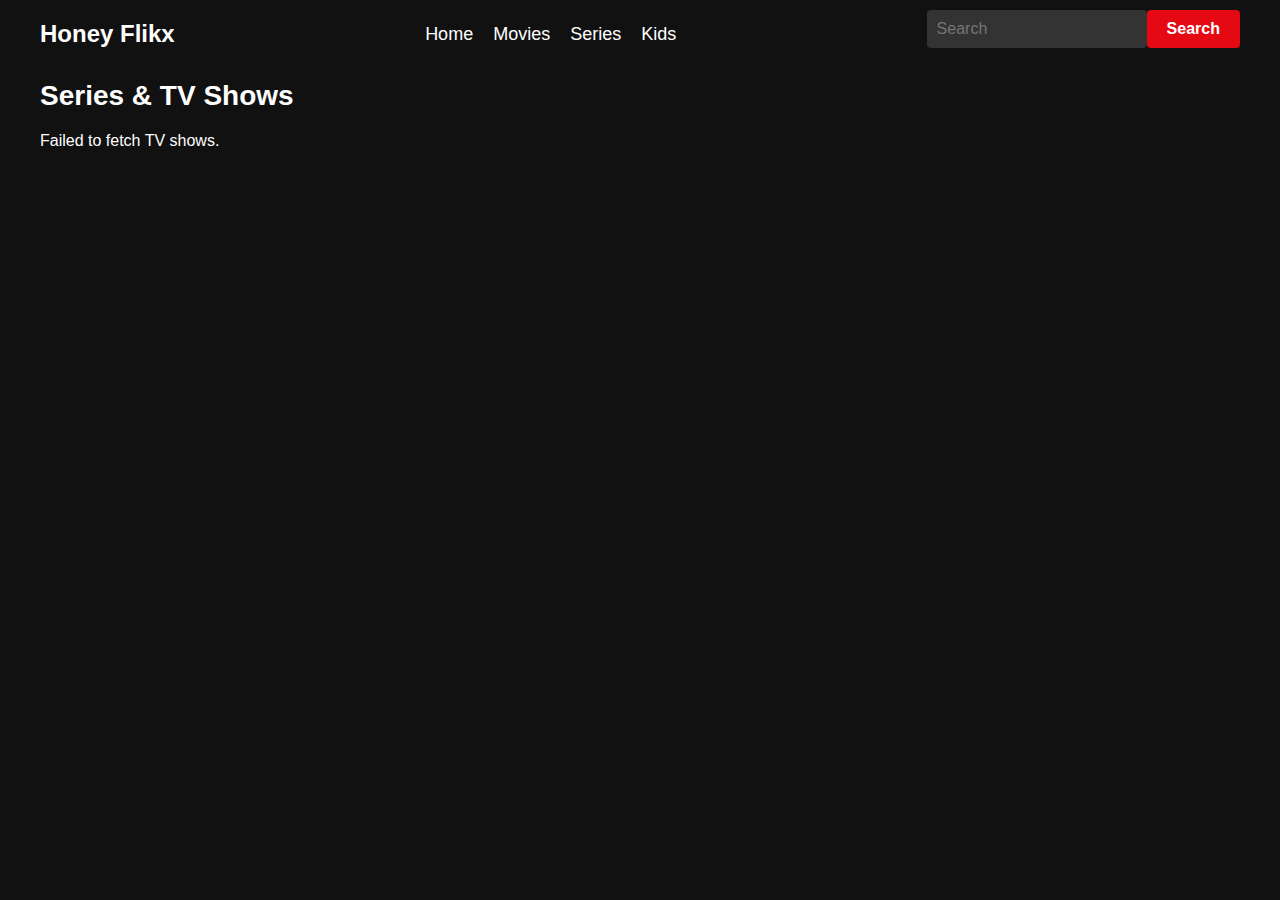
==== kids.html @ f676d4b9 "new" ====
<!DOCTYPE html>
<html lang="en">
<head>
    <meta charset="UTF-8">
    <meta name="viewport" content="width=device-width, initial-scale=1.0">
    <link rel="stylesheet" type="text/css" href="style.css">
    <title>Animated TV Shows for Kids - Honey Flikx</title>
    
    <link rel="apple-touch-icon" sizes="180x180" href="/img/favicon/apple-touch-icon.png">
    <link rel="icon" type="image/png" sizes="16x16" href="/img/favicon/favicon-16x16.png">
    <link rel="icon" type="image/png" sizes="32x32" href="/img/favicon/favicon-32x32.png">
    <link rel="manifest" href="/site.webmanifest">
    <link rel="mask-icon" href="/img/favicon/safari-pinned-tab.svg" color="#5bbad5">
    <meta name="msapplication-TileColor" content="#da532c">
    <meta name="theme-color" content="#141414">

    <style>
        /* Style for the fullscreen button (if needed) */
        #fullscreenButton {
            position: absolute;
            top: 10px;
            right: 10px;
            width: 131px;
            height: 42px;
            border: none;
            border-radius: 7px;
            background-color: #e50914;
            color: #fff;
            font-weight: bold;
            cursor: pointer;
            transition: background-color 0.3s;
        }

        #fullscreenButton:hover {
            background-color: #b2070a;
        }

        /* Adjust font size or spacing as needed for smaller screens */
        @media screen and (max-width: 768px) {
            #fullscreenButton {
                top: 10px;
                right: 10px;
            }

            .container {
                max-width: 100%;
                padding: 10px;
            }

            h2 {
                font-size: 24px;
            }
        }

        /* Other styles for larger screens (if needed) */
        @media screen and (min-width: 769px) {
            #fullscreenButton {
                top: 812px;
                right: 129px;
            }

            .container {
                max-width: 1200px;
                margin: 0 auto;
                padding: 20px;
            }

            h2 {
                font-size: 36px;
            }
        }
    </style>
</head>
<body>

    <div class="navbar">
        <div class="navbar-container">
            <a href="#" class="navbar-logo">Honey Flikx</a>
            <ul class="navbar-links">
                <li><a href="/index.html" class="navbar-link">Home</a></li>
                <li><a href="movies.html" class="navbar-link">Movies</a></li>
                <li><a href="/series.html" class="navbar-link">Series</a></li>
                <li><a href="/kids.html" class="navbar-link">Kids</a></li>
            </ul>
            <div class="navbar-search">
                <input type="text" id="seriesSearchInput" placeholder="Search"> <!-- Updated ID to seriesSearchInput -->
                <button id="searchButton">Search</button>
            </div>
        </div>
    </div>
    
    <div class="container">
        <!-- Search Results Section (Initially Hidden) -->
        <div class="home-section" id="searchedResultsSection" style="display: none;">
            <h2>Searched Results</h2>
            <div class="content" id="searchedResultsContent"></div>
        </div>
        <!-- Series & TV Shows Section -->
        <div class="home-section">
            <h2>Series & TV Shows</h2>
            <div class="content" id="seriesContent"></div>
        </div>
    </div>
    <div id="lightbox" class="lightbox">
        <span id="closeButton" class="close-button">×</span>
        <iframe id="embedFrame" src="" frameborder="0"></iframe>
        <button id="fullscreenButton">Fullscreen</button> <!-- Fullscreen button -->
    </div>

    <script>
      document.addEventListener("DOMContentLoaded", function() {
            const seriesContent = document.getElementById("seriesContent");
            const searchedResultsContent = document.getElementById("searchedResultsContent"); // Added this line
            const tmdbApiKey = "906758f174a8895d483a49ff6b499690"; // Replace with your actual TMDb API key
            let page = 1; // Track the current page of series data
            let loading = false; // Track if a fetch operation is in progress

            function fetchSeries() {
                if (loading) return; // Don't fetch more series if a fetch operation is already in progress
                loading = true;

                const seriesUrl = `https://api.themoviedb.org/3/discover/tv?api_key=${tmdbApiKey}&page=${page}&with_genres=16,10751`; // Genres 16 (Animation) and 10751 (Family)

                fetch(seriesUrl)
                    .then(response => response.json())
                    .then(data => {
                        const series = data.results;

                        // Filter out series without posters and series without a name
                        const filteredSeries = series.filter(show => {
                            return (
                                show.poster_path &&
                                show.name
                            );
                        });

                        const seriesHTML = filteredSeries
                            .map(show => `
                                <div class="item" data-show-id="${show.id}">
                                    <img src="https://image.tmdb.org/t/p/w200/${show.poster_path}" alt="${show.name} Poster">
                                    <p>${show.name}</p>
                                </div>
                            `)
                            .join("");
                        seriesContent.innerHTML += seriesHTML;

                        loading = false; // Set loading to false after fetching and rendering series
                        page++; // Increment the page number for the next fetch

                        // Add click event listener to TV show posters on series page (open in iframe)
                        const tvShowPosters = seriesContent.querySelectorAll(".item");
                        tvShowPosters.forEach(poster => {
                            poster.addEventListener("click", () => {
                                const showId = poster.getAttribute("data-show-id");
                                const embedLink = `https://vidsrc.to/embed/tv/${showId}`;
                                openLightbox(embedLink);
                            });
                        });
                    })
                    .catch(error => {
                        console.error("An error occurred while fetching series:", error);
                        seriesContent.innerHTML = "Failed to fetch TV shows.";
                        loading = false; // Set loading to false in case of an error
                    });
            }

            // Add an event listener to fetch more series when the user scrolls to the bottom
            window.addEventListener('scroll', () => {
                if (window.innerHeight + window.scrollY >= document.body.offsetHeight - 500) {
                    fetchSeries();
                }
            });

            // Function to perform a TV show search
            function performSeriesSearch(query) {
                if (query) {
                    const searchUrl = `https://api.themoviedb.org/3/search/tv?api_key=${tmdbApiKey}&query=${encodeURIComponent(query)}`;

                    fetch(searchUrl)
                        .then(response => response.json())
                        .then(data => {
                            const searchResults = data.results;

                            // Filter out shows without a poster path and those with 'Animation' and 'Family' in genres
                            const filteredSearchResults = searchResults.filter(show => show.poster_path);

                            const searchResultsHTML = filteredSearchResults
                                .map(show => `
                                    <div class="item" data-show-id="${show.id}">
                                        <img src="https://image.tmdb.org/t/p/w200/${show.poster_path}" alt="${show.name} Poster">
                                        <p>${show.name}</p>
                                    </div>
                                `)
                                .join("");
                            
                            // Clear the existing content and display the search results in the lightbox
                            searchedResultsContent.innerHTML = searchResultsHTML;
                            const searchedResultsSection = document.getElementById("searchedResultsSection");
                            searchedResultsSection.style.display = "block";

                            // Add click event listener to TV show posters on search results (open in iframe)
                            const searchShowPosters = searchedResultsContent.querySelectorAll(".item");
                            searchShowPosters.forEach(poster => {
                                poster.addEventListener("click", () => {
                                    const showId = poster.getAttribute("data-show-id");
                                    const embedLink = `https://vidsrc.to/embed/tv/${showId}`;
                                    openLightbox(embedLink);
                                });
                            });
                        })
                        .catch(error => {
                            console.error("An error occurred while searching for TV shows:", error);
                            searchedResultsContent.innerHTML = "Failed to perform the search.";
                        });
                } else {
                    searchedResultsContent.innerHTML = "";
                    const searchedResultsSection = document.getElementById("searchedResultsSection");
                    searchedResultsSection.style.display = "none";
                }
            }

            // Add an event listener to the search input field for Enter key press
            const seriesSearchInput = document.getElementById("seriesSearchInput");
                seriesSearchInput.addEventListener("keydown", event => {
                    if (event.key === "Enter") {
                        const query = seriesSearchInput.value;
                        performSeriesSearch(query);
                    }
                });

                // Add an event listener to the document to detect the "/" key press
                document.addEventListener("keydown", event => {
                    if (event.key === "/") {
                        seriesSearchInput.focus(); // Focus on the search input field
                    }
                });

                // Fetch the initial set of series
                fetchSeries();
            });

        const lightbox = document.getElementById("lightbox");
        const embedFrame = document.getElementById("embedFrame");
        const closeButton = document.getElementById("closeButton");

        function openLightbox(embedLink) {
            embedFrame.src = embedLink;
            lightbox.style.display = "block";
        }

        function closeLightbox() {
            embedFrame.src = "";
            lightbox.style.display = "none";
        }

        closeButton.addEventListener("click", closeLightbox);
    </script>
</body>
</html>
---- style.css ----
/* Reset and base styles */
body {
    font-family: 'Arial', sans-serif;
    background-color: #111;
    margin: 0;
    padding: 0;
    color: #fff;
}

/* Container and layout styles */
.container {
    padding: 20px;
    margin: 0;
}

/* Header styles */
h1 {
    text-align: center;
    font-size: 48px;
    font-weight: bold;
    margin-bottom: 20px;
}

/* Input and button styles */
input[type="text"],
button {
    width: 100%;
    padding: 10px;
    margin-bottom: 10px;
    border: 1px solid #333;
    border-radius: 4px;
    font-size: 16px;
    background-color: #333;
    color: #fff;
    transition: border-color 0.3s;
}

input[type="text"]:focus,
button:focus {
    outline: none;
    border-color: #007bff;
}

/* Search result styles */
#result {
    display: flex;
    align-items: flex-start;
    margin-top: 20px;
}

.search-result img {
    width: 100%;
    border-radius: 8px;
}

/* Additional styles for search result items */
.search-result .item {
    flex: 0 0 calc(14.33% - 20px);
    border-radius: 8px;
    transition: transform 0.3s, box-shadow 0.3s;
}

.search-result .item p {
    font-size: 16px;
    text-align: center;
    margin-top: 10px;
    color: #ddd;
}

.search-result .item:hover {
    transform: translateY(-5px);
    box-shadow: 0 8px 16px rgba(0, 0, 0, 0.2);
}


/* Watch button styles */
#watchButton,
#fullscreenButton {
    display: inline-block;
    margin-top: 10px;
    padding: 10px 20px;
    background-color: #e50914;
    color: #fff;
    border: none;
    border-radius: 4px;
    font-weight: bold;
    text-align: center;
    text-decoration: none;
    cursor: pointer;
    transition: background-color 0.3s;
}

#watchButton:hover,
#fullscreenButton:hover {
    background-color: #b2070a;
}

/* Embed frame styles */
#embedFrame {
    width: 100%;
    height: 500px;
    margin-top: 20px;
    border: none;
    border-radius: 4px;
    overflow: hidden;
}

/* Trending movie styles */
.trending-movie {
    cursor: pointer;
    margin: 0 20px;
    padding: 20px;
    transition: transform 0.3s, box-shadow 0.3s;
}

.trending-movie img,
.search-result img {
    border-radius: 8px;
}

.trending-movie p {
    margin-top: 10px;
    font-size: 18px;
    text-align: center;
}

.trending-movie:hover {
    transform: translateY(-5px);
    box-shadow: 0 8px 16px rgba(0, 0, 0, 0.2);
}

/* Navbar styles */
.navbar {
    background-color: #111;
    color: #fff;
    padding: 10px 0;
    position: fixed;
    width: 100%;
    z-index: 1;
}

.navbar-container {
    display: flex;
    justify-content: space-between;
    align-items: center;
    max-width: 1200px;
    margin: 0 auto;
    padding: 0 20px;
}

.navbar-logo {
    font-size: 24px;
    font-weight: bold;
    text-decoration: none;
    color: #fff;
}

.navbar-links {
    list-style: none;
    display: flex;
    gap: 20px;
    margin: 0;
    padding: 0;
}

.navbar-link {
    font-size: 18px;
    text-decoration: none;
    color: #fff;
    transition: color 0.3s;
}

.navbar-link:hover {
    color: #0056b3;
}

.navbar-search {
    display: flex;
    align-items: center;
}

.navbar-search input[type="text"] {
    width: 200px;
    padding: 10px;
    border: none;
    border-radius: 4px;
    font-size: 16px;
    background-color: #333;
    color: #fff;
    transition: background-color 0.3s;
}

.navbar-search input[type="text"]:focus {
    outline: none;
    background-color: #444;
}

.navbar-search button {
    padding: 10px 20px;
    background-color: #e50914;
    color: #fff;
    border: none;
    border-radius: 4px;
    font-weight: bold;
    text-align: center;
    cursor: pointer;
    transition: background-color 0.3s;
}

.navbar-search button:hover {
    background-color: #b2070a;
}


/* Home section styles */
.home-section {
    margin-top: 60px;
}

.home-section h2 {
    font-size: 28px;
    margin-bottom: 20px;
}

.home-section .content {
    display: flex;
    flex-wrap: wrap;
    gap: 20px;
}

.home-section .content .item {
    flex: 0 0 calc(14.33% - 20px);
    border-radius: 8px;
    transition: transform 0.3s, box-shadow 0.3s;
}

.home-section .content .item img {
    display: block;
    width: 100%;
    border-radius: 8px;
}

.home-section .content .item p {
    font-size: 16px;
    text-align: center;
    margin-top: 10px;
    color: #ddd;
}

.home-section .content .item:hover {
    transform: translateY(-5px);
    box-shadow: 0 8px 16px rgba(0, 0, 0, 0.2);
}

/* Lightbox styles */
.lightbox {
    display: none;
    position: fixed;
    top: 0;
    left: 0;
    width: 100%;
    height: 100%;
    background-color: rgba(0, 0, 0, 0.8);
    z-index: 999;
}

.lightbox #embedFrame {
    width: 80%;
    height: 80%;
    margin: 6% auto;
    display: block;
}

.close-button {
    position: absolute;
    top: 20px;
    right: 20px;
    font-size: 24px;
    color: #fff;
    cursor: pointer;
}

/* Media queries for responsiveness */
@media screen and (max-width: 576px) {
    .container {
        padding: 5px;
    }

    h1 {
        font-size: 36px;
        margin-bottom: 10px;
    }

    #result {
        flex-direction: column;
        align-items: center;
    }

    #artwork img,
    .search-result img {
        margin-right: 0;
        margin-bottom: 20px;
    }

    #details,
    #cast {
        border-left: none;
    }

    #fullscreenButton {
        margin-top: 20px;
    }

    #embedFrame {
        height: 300px;
    }

    .trending-movie {
        margin: 0;
        margin-bottom: 20px;
        padding: 10px;
        text-align: center;
    }

    .trending-movie p {
        font-size: 16px;
    }
}

@media screen and (max-width: 768px) {
    .home-section .content .item {
        flex: 0 0 calc(50% - 20px); /* Adjust the width for mobile */
        border-radius: 6px;
        transition: transform 0.3s, box-shadow 0.3s;
    }
    .lightbox #embedFrame {
        width: 96%;
        height: 27%;
        margin: 73% auto; /* Adjust the margin for mobile */
        display: block;
    }
    
    #fullscreenButton {
        top: 451px;
        right: 112px;
    }
}


@media screen and (min-width: 577px) and (max-width: 992px) {
    .container {
        padding: 10px;
    }

    h1 {
        font-size: 42px;
        margin-bottom: 15px;
    }

    #result {
        flex-direction: column;
        align-items: center;
    }

    #artwork img,
    .search-result img {
        margin-right: 0;
        margin-bottom: 20px;
    }

    #details,
    #cast {
        border-left: none;
    }

    #fullscreenButton {
        margin-top: 20px;
    }

    #embedFrame {
        height: 400px;
    }

    .trending-movie {
        margin: 0;
        margin-bottom: 20px;
        padding: 15px;
        text-align: center;
    }

    .trending-movie p {
        font-size: 16px;
    }
}

@media screen and (min-width: 993px) {
    .container {
        padding: 20px;
    }

    h1 {
        font-size: 48px;
        margin-bottom: 20px;
    }

    #result {
        flex-direction: row;
        align-items: flex-start;
    }

    #artwork img,
    .search-result img {
        margin-right: 20px;
        margin-bottom: 0;
    }

    #details,
    #cast {
        border-left: 1px solid #ccc;
    }

    #fullscreenButton {
        margin-top: 10px;
    }

    #embedFrame {
        height: 500px;
    }

    .trending-movie {
        margin: 0 20px;
        margin-bottom: 0;
        padding: 20px;
        text-align: center;
    }

    .trending-movie p {
        font-size: 18px;
    }
}
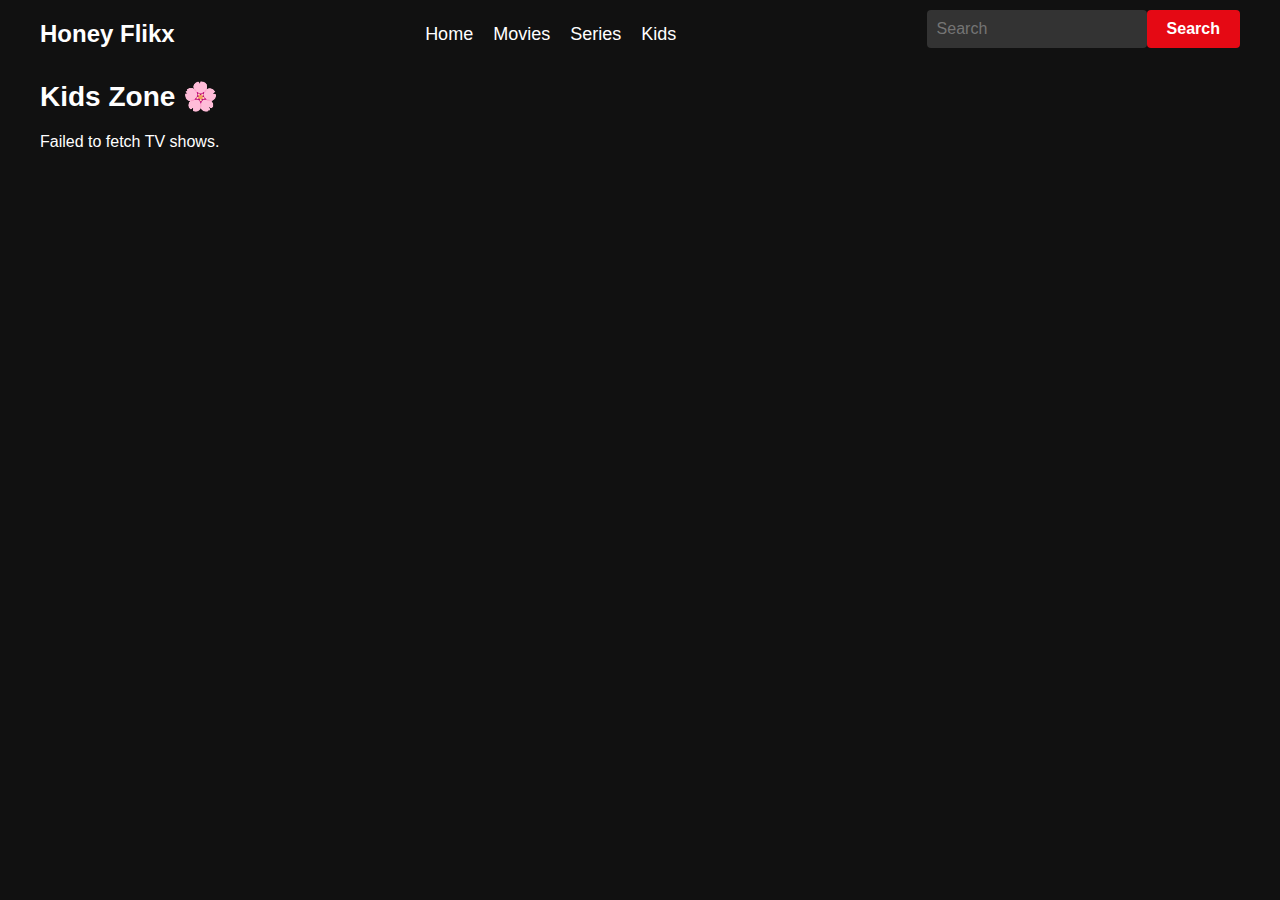
==== commit b88ded8f: "update 6 oct 23" ====
--- a/kids.html
+++ b/kids.html
@@ -75,9 +75,9 @@
 
     <div class="navbar">
         <div class="navbar-container">
-            <a href="#" class="navbar-logo">Honey Flikx</a>
+            <a href="honeyflikx.davidsstyle.com" class="navbar-logo">Honey Flikx</a>
             <ul class="navbar-links">
-                <li><a href="/index.html" class="navbar-link">Home</a></li>
+                <li><a href="honeyflikx.davidsstyle.com" class="navbar-link">Home</a></li>
                 <li><a href="movies.html" class="navbar-link">Movies</a></li>
                 <li><a href="/series.html" class="navbar-link">Series</a></li>
                 <li><a href="/kids.html" class="navbar-link">Kids</a></li>
@@ -97,7 +97,7 @@
         </div>
         <!-- Series & TV Shows Section -->
         <div class="home-section">
-            <h2>Series & TV Shows</h2>
+            <h2>Kids Zone 🌸</h2>
             <div class="content" id="seriesContent"></div>
         </div>
     </div>
@@ -108,25 +108,24 @@
     </div>
 
     <script>
-      document.addEventListener("DOMContentLoaded", function() {
+        document.addEventListener("DOMContentLoaded", function() {
             const seriesContent = document.getElementById("seriesContent");
-            const searchedResultsContent = document.getElementById("searchedResultsContent"); // Added this line
-            const tmdbApiKey = "906758f174a8895d483a49ff6b499690"; // Replace with your actual TMDb API key
-            let page = 1; // Track the current page of series data
-            let loading = false; // Track if a fetch operation is in progress
+            const searchedResultsContent = document.getElementById("searchedResultsContent");
+            const tmdbApiKey = "906758f174a8895d483a49ff6b499690";
+            let page = 1;
+            let loading = false;
 
             function fetchSeries() {
-                if (loading) return; // Don't fetch more series if a fetch operation is already in progress
+                if (loading) return;
                 loading = true;
 
-                const seriesUrl = `https://api.themoviedb.org/3/discover/tv?api_key=${tmdbApiKey}&page=${page}&with_genres=16,10751`; // Genres 16 (Animation) and 10751 (Family)
+                const seriesUrl = `https://api.themoviedb.org/3/discover/tv?api_key=${tmdbApiKey}&page=${page}&with_genres=16,10751`;
 
                 fetch(seriesUrl)
                     .then(response => response.json())
                     .then(data => {
                         const series = data.results;
 
-                        // Filter out series without posters and series without a name
                         const filteredSeries = series.filter(show => {
                             return (
                                 show.poster_path &&
@@ -144,10 +143,9 @@
                             .join("");
                         seriesContent.innerHTML += seriesHTML;
 
-                        loading = false; // Set loading to false after fetching and rendering series
-                        page++; // Increment the page number for the next fetch
-
-                        // Add click event listener to TV show posters on series page (open in iframe)
+                        loading = false;
+                        page++;
+
                         const tvShowPosters = seriesContent.querySelectorAll(".item");
                         tvShowPosters.forEach(poster => {
                             poster.addEventListener("click", () => {
@@ -160,18 +158,16 @@
                     .catch(error => {
                         console.error("An error occurred while fetching series:", error);
                         seriesContent.innerHTML = "Failed to fetch TV shows.";
-                        loading = false; // Set loading to false in case of an error
+                        loading = false;
                     });
             }
 
-            // Add an event listener to fetch more series when the user scrolls to the bottom
             window.addEventListener('scroll', () => {
                 if (window.innerHeight + window.scrollY >= document.body.offsetHeight - 500) {
                     fetchSeries();
                 }
             });
 
-            // Function to perform a TV show search
             function performSeriesSearch(query) {
                 if (query) {
                     const searchUrl = `https://api.themoviedb.org/3/search/tv?api_key=${tmdbApiKey}&query=${encodeURIComponent(query)}`;
@@ -181,8 +177,13 @@
                         .then(data => {
                             const searchResults = data.results;
 
-                            // Filter out shows without a poster path and those with 'Animation' and 'Family' in genres
-                            const filteredSearchResults = searchResults.filter(show => show.poster_path);
+                            const filteredSearchResults = searchResults.filter(show => {
+                                return (
+                                    show.poster_path &&
+                                    show.name &&
+                                    (show.genre_ids.includes(16) || show.genre_ids.includes(10751))
+                                );
+                            });
 
                             const searchResultsHTML = filteredSearchResults
                                 .map(show => `
@@ -192,13 +193,11 @@
                                     </div>
                                 `)
                                 .join("");
-                            
-                            // Clear the existing content and display the search results in the lightbox
+
                             searchedResultsContent.innerHTML = searchResultsHTML;
                             const searchedResultsSection = document.getElementById("searchedResultsSection");
                             searchedResultsSection.style.display = "block";
 
-                            // Add click event listener to TV show posters on search results (open in iframe)
                             const searchShowPosters = searchedResultsContent.querySelectorAll(".item");
                             searchShowPosters.forEach(poster => {
                                 poster.addEventListener("click", () => {
@@ -219,41 +218,52 @@
                 }
             }
 
-            // Add an event listener to the search input field for Enter key press
             const seriesSearchInput = document.getElementById("seriesSearchInput");
-                seriesSearchInput.addEventListener("keydown", event => {
-                    if (event.key === "Enter") {
-                        const query = seriesSearchInput.value;
-                        performSeriesSearch(query);
-                    }
-                });
-
-                // Add an event listener to the document to detect the "/" key press
-                document.addEventListener("keydown", event => {
-                    if (event.key === "/") {
-                        seriesSearchInput.focus(); // Focus on the search input field
-                    }
-                });
-
-                // Fetch the initial set of series
-                fetchSeries();
-            });
-
-        const lightbox = document.getElementById("lightbox");
-        const embedFrame = document.getElementById("embedFrame");
-        const closeButton = document.getElementById("closeButton");
-
-        function openLightbox(embedLink) {
-            embedFrame.src = embedLink;
-            lightbox.style.display = "block";
-        }
-
-        function closeLightbox() {
-            embedFrame.src = "";
-            lightbox.style.display = "none";
-        }
-
-        closeButton.addEventListener("click", closeLightbox);
+            seriesSearchInput.addEventListener("keydown", event => {
+                if (event.key === "Enter") {
+                    const query = seriesSearchInput.value;
+                    performSeriesSearch(query);
+                }
+            });
+
+            document.addEventListener("keydown", event => {
+                if (event.key === "/") {
+                    seriesSearchInput.focus();
+                }
+            });
+
+            fetchSeries();
+
+            const lightbox = document.getElementById("lightbox");
+            const embedFrame = document.getElementById("embedFrame");
+            const closeButton = document.getElementById("closeButton");
+            const fullscreenButton = document.getElementById("fullscreenButton");
+
+            fullscreenButton.addEventListener("click", () => {
+                const embedLink = embedFrame.getAttribute("src");
+                if (embedFrame.requestFullscreen) {
+                    embedFrame.requestFullscreen();
+                } else if (embedFrame.mozRequestFullScreen) {
+                    embedFrame.mozRequestFullScreen();
+                } else if (embedFrame.webkitRequestFullscreen) {
+                    embedFrame.webkitRequestFullscreen();
+                } else if (embedFrame.msRequestFullscreen) {
+                    embedFrame.msRequestFullscreen();
+                }
+            });
+
+            function openLightbox(embedLink) {
+                embedFrame.src = embedLink;
+                lightbox.style.display = "block";
+            }
+
+            function closeLightbox() {
+                embedFrame.src = "";
+                lightbox.style.display = "none";
+            }
+
+            closeButton.addEventListener("click", closeLightbox);
+        });
     </script>
 </body>
 </html>
--- a/style.css
+++ b/style.css
@@ -1,440 +1,440 @@
-/* Reset and base styles */
-body {
-    font-family: 'Arial', sans-serif;
-    background-color: #111;
-    margin: 0;
-    padding: 0;
-    color: #fff;
-}
-
-/* Container and layout styles */
-.container {
-    padding: 20px;
-    margin: 0;
-}
-
-/* Header styles */
-h1 {
-    text-align: center;
-    font-size: 48px;
-    font-weight: bold;
-    margin-bottom: 20px;
-}
-
-/* Input and button styles */
-input[type="text"],
-button {
-    width: 100%;
-    padding: 10px;
-    margin-bottom: 10px;
-    border: 1px solid #333;
-    border-radius: 4px;
-    font-size: 16px;
-    background-color: #333;
-    color: #fff;
-    transition: border-color 0.3s;
-}
-
-input[type="text"]:focus,
-button:focus {
-    outline: none;
-    border-color: #007bff;
-}
-
-/* Search result styles */
-#result {
-    display: flex;
-    align-items: flex-start;
-    margin-top: 20px;
-}
-
-.search-result img {
-    width: 100%;
-    border-radius: 8px;
-}
-
-/* Additional styles for search result items */
-.search-result .item {
-    flex: 0 0 calc(14.33% - 20px);
-    border-radius: 8px;
-    transition: transform 0.3s, box-shadow 0.3s;
-}
-
-.search-result .item p {
-    font-size: 16px;
-    text-align: center;
-    margin-top: 10px;
-    color: #ddd;
-}
-
-.search-result .item:hover {
-    transform: translateY(-5px);
-    box-shadow: 0 8px 16px rgba(0, 0, 0, 0.2);
-}
-
-
-/* Watch button styles */
-#watchButton,
-#fullscreenButton {
-    display: inline-block;
-    margin-top: 10px;
-    padding: 10px 20px;
-    background-color: #e50914;
-    color: #fff;
-    border: none;
-    border-radius: 4px;
-    font-weight: bold;
-    text-align: center;
-    text-decoration: none;
-    cursor: pointer;
-    transition: background-color 0.3s;
-}
-
-#watchButton:hover,
-#fullscreenButton:hover {
-    background-color: #b2070a;
-}
-
-/* Embed frame styles */
-#embedFrame {
-    width: 100%;
-    height: 500px;
-    margin-top: 20px;
-    border: none;
-    border-radius: 4px;
-    overflow: hidden;
-}
-
-/* Trending movie styles */
-.trending-movie {
-    cursor: pointer;
-    margin: 0 20px;
-    padding: 20px;
-    transition: transform 0.3s, box-shadow 0.3s;
-}
-
-.trending-movie img,
-.search-result img {
-    border-radius: 8px;
-}
-
-.trending-movie p {
-    margin-top: 10px;
-    font-size: 18px;
-    text-align: center;
-}
-
-.trending-movie:hover {
-    transform: translateY(-5px);
-    box-shadow: 0 8px 16px rgba(0, 0, 0, 0.2);
-}
-
-/* Navbar styles */
-.navbar {
-    background-color: #111;
-    color: #fff;
-    padding: 10px 0;
-    position: fixed;
-    width: 100%;
-    z-index: 1;
-}
-
-.navbar-container {
-    display: flex;
-    justify-content: space-between;
-    align-items: center;
-    max-width: 1200px;
-    margin: 0 auto;
-    padding: 0 20px;
-}
-
-.navbar-logo {
-    font-size: 24px;
-    font-weight: bold;
-    text-decoration: none;
-    color: #fff;
-}
-
-.navbar-links {
-    list-style: none;
-    display: flex;
-    gap: 20px;
-    margin: 0;
-    padding: 0;
-}
-
-.navbar-link {
-    font-size: 18px;
-    text-decoration: none;
-    color: #fff;
-    transition: color 0.3s;
-}
-
-.navbar-link:hover {
-    color: #0056b3;
-}
-
-.navbar-search {
-    display: flex;
-    align-items: center;
-}
-
-.navbar-search input[type="text"] {
-    width: 200px;
-    padding: 10px;
-    border: none;
-    border-radius: 4px;
-    font-size: 16px;
-    background-color: #333;
-    color: #fff;
-    transition: background-color 0.3s;
-}
-
-.navbar-search input[type="text"]:focus {
-    outline: none;
-    background-color: #444;
-}
-
-.navbar-search button {
-    padding: 10px 20px;
-    background-color: #e50914;
-    color: #fff;
-    border: none;
-    border-radius: 4px;
-    font-weight: bold;
-    text-align: center;
-    cursor: pointer;
-    transition: background-color 0.3s;
-}
-
-.navbar-search button:hover {
-    background-color: #b2070a;
-}
-
-
-/* Home section styles */
-.home-section {
-    margin-top: 60px;
-}
-
-.home-section h2 {
-    font-size: 28px;
-    margin-bottom: 20px;
-}
-
-.home-section .content {
-    display: flex;
-    flex-wrap: wrap;
-    gap: 20px;
-}
-
-.home-section .content .item {
-    flex: 0 0 calc(14.33% - 20px);
-    border-radius: 8px;
-    transition: transform 0.3s, box-shadow 0.3s;
-}
-
-.home-section .content .item img {
-    display: block;
-    width: 100%;
-    border-radius: 8px;
-}
-
-.home-section .content .item p {
-    font-size: 16px;
-    text-align: center;
-    margin-top: 10px;
-    color: #ddd;
-}
-
-.home-section .content .item:hover {
-    transform: translateY(-5px);
-    box-shadow: 0 8px 16px rgba(0, 0, 0, 0.2);
-}
-
-/* Lightbox styles */
-.lightbox {
-    display: none;
-    position: fixed;
-    top: 0;
-    left: 0;
-    width: 100%;
-    height: 100%;
-    background-color: rgba(0, 0, 0, 0.8);
-    z-index: 999;
-}
-
-.lightbox #embedFrame {
-    width: 80%;
-    height: 80%;
-    margin: 6% auto;
-    display: block;
-}
-
-.close-button {
-    position: absolute;
-    top: 20px;
-    right: 20px;
-    font-size: 24px;
-    color: #fff;
-    cursor: pointer;
-}
-
-/* Media queries for responsiveness */
-@media screen and (max-width: 576px) {
-    .container {
-        padding: 5px;
-    }
-
-    h1 {
-        font-size: 36px;
-        margin-bottom: 10px;
-    }
-
-    #result {
-        flex-direction: column;
-        align-items: center;
-    }
-
-    #artwork img,
-    .search-result img {
-        margin-right: 0;
-        margin-bottom: 20px;
-    }
-
-    #details,
-    #cast {
-        border-left: none;
-    }
-
-    #fullscreenButton {
-        margin-top: 20px;
-    }
-
-    #embedFrame {
-        height: 300px;
-    }
-
-    .trending-movie {
-        margin: 0;
-        margin-bottom: 20px;
-        padding: 10px;
-        text-align: center;
-    }
-
-    .trending-movie p {
-        font-size: 16px;
-    }
-}
-
-@media screen and (max-width: 768px) {
-    .home-section .content .item {
-        flex: 0 0 calc(50% - 20px); /* Adjust the width for mobile */
-        border-radius: 6px;
-        transition: transform 0.3s, box-shadow 0.3s;
-    }
-    .lightbox #embedFrame {
-        width: 96%;
-        height: 27%;
-        margin: 73% auto; /* Adjust the margin for mobile */
-        display: block;
-    }
-    
-    #fullscreenButton {
-        top: 451px;
-        right: 112px;
-    }
-}
-
-
-@media screen and (min-width: 577px) and (max-width: 992px) {
-    .container {
-        padding: 10px;
-    }
-
-    h1 {
-        font-size: 42px;
-        margin-bottom: 15px;
-    }
-
-    #result {
-        flex-direction: column;
-        align-items: center;
-    }
-
-    #artwork img,
-    .search-result img {
-        margin-right: 0;
-        margin-bottom: 20px;
-    }
-
-    #details,
-    #cast {
-        border-left: none;
-    }
-
-    #fullscreenButton {
-        margin-top: 20px;
-    }
-
-    #embedFrame {
-        height: 400px;
-    }
-
-    .trending-movie {
-        margin: 0;
-        margin-bottom: 20px;
-        padding: 15px;
-        text-align: center;
-    }
-
-    .trending-movie p {
-        font-size: 16px;
-    }
-}
-
-@media screen and (min-width: 993px) {
-    .container {
-        padding: 20px;
-    }
-
-    h1 {
-        font-size: 48px;
-        margin-bottom: 20px;
-    }
-
-    #result {
-        flex-direction: row;
-        align-items: flex-start;
-    }
-
-    #artwork img,
-    .search-result img {
-        margin-right: 20px;
-        margin-bottom: 0;
-    }
-
-    #details,
-    #cast {
-        border-left: 1px solid #ccc;
-    }
-
-    #fullscreenButton {
-        margin-top: 10px;
-    }
-
-    #embedFrame {
-        height: 500px;
-    }
-
-    .trending-movie {
-        margin: 0 20px;
-        margin-bottom: 0;
-        padding: 20px;
-        text-align: center;
-    }
-
-    .trending-movie p {
-        font-size: 18px;
-    }
-}
+/* Reset and base styles */
+body {
+    font-family: 'Arial', sans-serif;
+    background-color: #111;
+    margin: 0;
+    padding: 0;
+    color: #fff;
+}
+
+/* Container and layout styles */
+.container {
+    padding: 20px;
+    margin: 0;
+}
+
+/* Header styles */
+h1 {
+    text-align: center;
+    font-size: 48px;
+    font-weight: bold;
+    margin-bottom: 20px;
+}
+
+/* Input and button styles */
+input[type="text"],
+button {
+    width: 100%;
+    padding: 10px;
+    margin-bottom: 10px;
+    border: 1px solid #333;
+    border-radius: 4px;
+    font-size: 16px;
+    background-color: #333;
+    color: #fff;
+    transition: border-color 0.3s;
+}
+
+input[type="text"]:focus,
+button:focus {
+    outline: none;
+    border-color: #007bff;
+}
+
+/* Search result styles */
+#result {
+    display: flex;
+    align-items: flex-start;
+    margin-top: 20px;
+}
+
+.search-result img {
+    width: 100%;
+    border-radius: 8px;
+}
+
+/* Additional styles for search result items */
+.search-result .item {
+    flex: 0 0 calc(14.33% - 20px);
+    border-radius: 8px;
+    transition: transform 0.3s, box-shadow 0.3s;
+}
+
+.search-result .item p {
+    font-size: 16px;
+    text-align: center;
+    margin-top: 10px;
+    color: #ddd;
+}
+
+.search-result .item:hover {
+    transform: translateY(-5px);
+    box-shadow: 0 8px 16px rgba(0, 0, 0, 0.2);
+}
+
+
+/* Watch button styles */
+#watchButton,
+#fullscreenButton {
+    display: inline-block;
+    margin-top: 10px;
+    padding: 10px 20px;
+    background-color: #e50914;
+    color: #fff;
+    border: none;
+    border-radius: 4px;
+    font-weight: bold;
+    text-align: center;
+    text-decoration: none;
+    cursor: pointer;
+    transition: background-color 0.3s;
+}
+
+#watchButton:hover,
+#fullscreenButton:hover {
+    background-color: #b2070a;
+}
+
+/* Embed frame styles */
+#embedFrame {
+    width: 100%;
+    height: 500px;
+    margin-top: 20px;
+    border: none;
+    border-radius: 4px;
+    overflow: hidden;
+}
+
+/* Trending movie styles */
+.trending-movie {
+    cursor: pointer;
+    margin: 0 20px;
+    padding: 20px;
+    transition: transform 0.3s, box-shadow 0.3s;
+}
+
+.trending-movie img,
+.search-result img {
+    border-radius: 8px;
+}
+
+.trending-movie p {
+    margin-top: 10px;
+    font-size: 18px;
+    text-align: center;
+}
+
+.trending-movie:hover {
+    transform: translateY(-5px);
+    box-shadow: 0 8px 16px rgba(0, 0, 0, 0.2);
+}
+
+/* Navbar styles */
+.navbar {
+    background-color: #111;
+    color: #fff;
+    padding: 10px 0;
+    position: fixed;
+    width: 100%;
+    z-index: 1;
+}
+
+.navbar-container {
+    display: flex;
+    justify-content: space-between;
+    align-items: center;
+    max-width: 1200px;
+    margin: 0 auto;
+    padding: 0 20px;
+}
+
+.navbar-logo {
+    font-size: 24px;
+    font-weight: bold;
+    text-decoration: none;
+    color: #fff;
+}
+
+.navbar-links {
+    list-style: none;
+    display: flex;
+    gap: 20px;
+    margin: 0;
+    padding: 0;
+}
+
+.navbar-link {
+    font-size: 18px;
+    text-decoration: none;
+    color: #fff;
+    transition: color 0.3s;
+}
+
+.navbar-link:hover {
+    color: #0056b3;
+}
+
+.navbar-search {
+    display: flex;
+    align-items: center;
+}
+
+.navbar-search input[type="text"] {
+    width: 200px;
+    padding: 10px;
+    border: none;
+    border-radius: 4px;
+    font-size: 16px;
+    background-color: #333;
+    color: #fff;
+    transition: background-color 0.3s;
+}
+
+.navbar-search input[type="text"]:focus {
+    outline: none;
+    background-color: #444;
+}
+
+.navbar-search button {
+    padding: 10px 20px;
+    background-color: #e50914;
+    color: #fff;
+    border: none;
+    border-radius: 4px;
+    font-weight: bold;
+    text-align: center;
+    cursor: pointer;
+    transition: background-color 0.3s;
+}
+
+.navbar-search button:hover {
+    background-color: #b2070a;
+}
+
+
+/* Home section styles */
+.home-section {
+    margin-top: 60px;
+}
+
+.home-section h2 {
+    font-size: 28px;
+    margin-bottom: 20px;
+}
+
+.home-section .content {
+    display: flex;
+    flex-wrap: wrap;
+    gap: 20px;
+}
+
+.home-section .content .item {
+    flex: 0 0 calc(14.33% - -11px);
+    border-radius: 8px;
+    transition: transform 0.3s, box-shadow 0.3s;
+}
+
+.home-section .content .item img {
+    display: block;
+    width: 100%;
+    border-radius: 8px;
+}
+
+.home-section .content .item p {
+    font-size: 16px;
+    text-align: center;
+    margin-top: 10px;
+    color: #ddd;
+}
+
+.home-section .content .item:hover {
+    transform: translateY(-5px);
+    box-shadow: 0 8px 16px rgba(0, 0, 0, 0.2);
+}
+
+/* Lightbox styles */
+.lightbox {
+    display: none;
+    position: fixed;
+    top: 0;
+    left: 0;
+    width: 100%;
+    height: 100%;
+    background-color: rgba(0, 0, 0, 0.8);
+    z-index: 999;
+}
+
+.lightbox #embedFrame {
+    width: 80%;
+    height: 80%;
+    margin: 6% auto;
+    display: block;
+}
+
+.close-button {
+    position: absolute;
+    top: 20px;
+    right: 20px;
+    font-size: 24px;
+    color: #fff;
+    cursor: pointer;
+}
+
+/* Media queries for responsiveness */
+@media screen and (max-width: 576px) {
+    .container {
+        padding: 5px;
+    }
+
+    h1 {
+        font-size: 36px;
+        margin-bottom: 10px;
+    }
+
+    #result {
+        flex-direction: column;
+        align-items: center;
+    }
+
+    #artwork img,
+    .search-result img {
+        margin-right: 0;
+        margin-bottom: 20px;
+    }
+
+    #details,
+    #cast {
+        border-left: none;
+    }
+
+    #fullscreenButton {
+        margin-top: 20px;
+    }
+
+    #embedFrame {
+        height: 300px;
+    }
+
+    .trending-movie {
+        margin: 0;
+        margin-bottom: 20px;
+        padding: 10px;
+        text-align: center;
+    }
+
+    .trending-movie p {
+        font-size: 16px;
+    }
+}
+
+@media screen and (max-width: 768px) {
+    .home-section .content .item {
+        flex: 0 0 calc(50% - 20px); /* Adjust the width for mobile */
+        border-radius: 6px;
+        transition: transform 0.3s, box-shadow 0.3s;
+    }
+    .lightbox #embedFrame {
+        width: 96%;
+        height: 27%;
+        margin: 73% auto; /* Adjust the margin for mobile */
+        display: block;
+    }
+    
+    #fullscreenButton {
+        top: 451px;
+        right: 112px;
+    }
+}
+
+
+@media screen and (min-width: 577px) and (max-width: 992px) {
+    .container {
+        padding: 10px;
+    }
+
+    h1 {
+        font-size: 42px;
+        margin-bottom: 15px;
+    }
+
+    #result {
+        flex-direction: column;
+        align-items: center;
+    }
+
+    #artwork img,
+    .search-result img {
+        margin-right: 0;
+        margin-bottom: 20px;
+    }
+
+    #details,
+    #cast {
+        border-left: none;
+    }
+
+    #fullscreenButton {
+        margin-top: 20px;
+    }
+
+    #embedFrame {
+        height: 400px;
+    }
+
+    .trending-movie {
+        margin: 0;
+        margin-bottom: 20px;
+        padding: 15px;
+        text-align: center;
+    }
+
+    .trending-movie p {
+        font-size: 16px;
+    }
+}
+
+@media screen and (min-width: 993px) {
+    .container {
+        padding: 20px;
+    }
+
+    h1 {
+        font-size: 48px;
+        margin-bottom: 20px;
+    }
+
+    #result {
+        flex-direction: row;
+        align-items: flex-start;
+    }
+
+    #artwork img,
+    .search-result img {
+        margin-right: 20px;
+        margin-bottom: 0;
+    }
+
+    #details,
+    #cast {
+        border-left: 1px solid #ccc;
+    }
+
+    #fullscreenButton {
+        margin-top: 10px;
+    }
+
+    #embedFrame {
+        height: 500px;
+    }
+
+    .trending-movie {
+        margin: 0 20px;
+        margin-bottom: 0;
+        padding: 20px;
+        text-align: center;
+    }
+
+    .trending-movie p {
+        font-size: 18px;
+    }
+}
